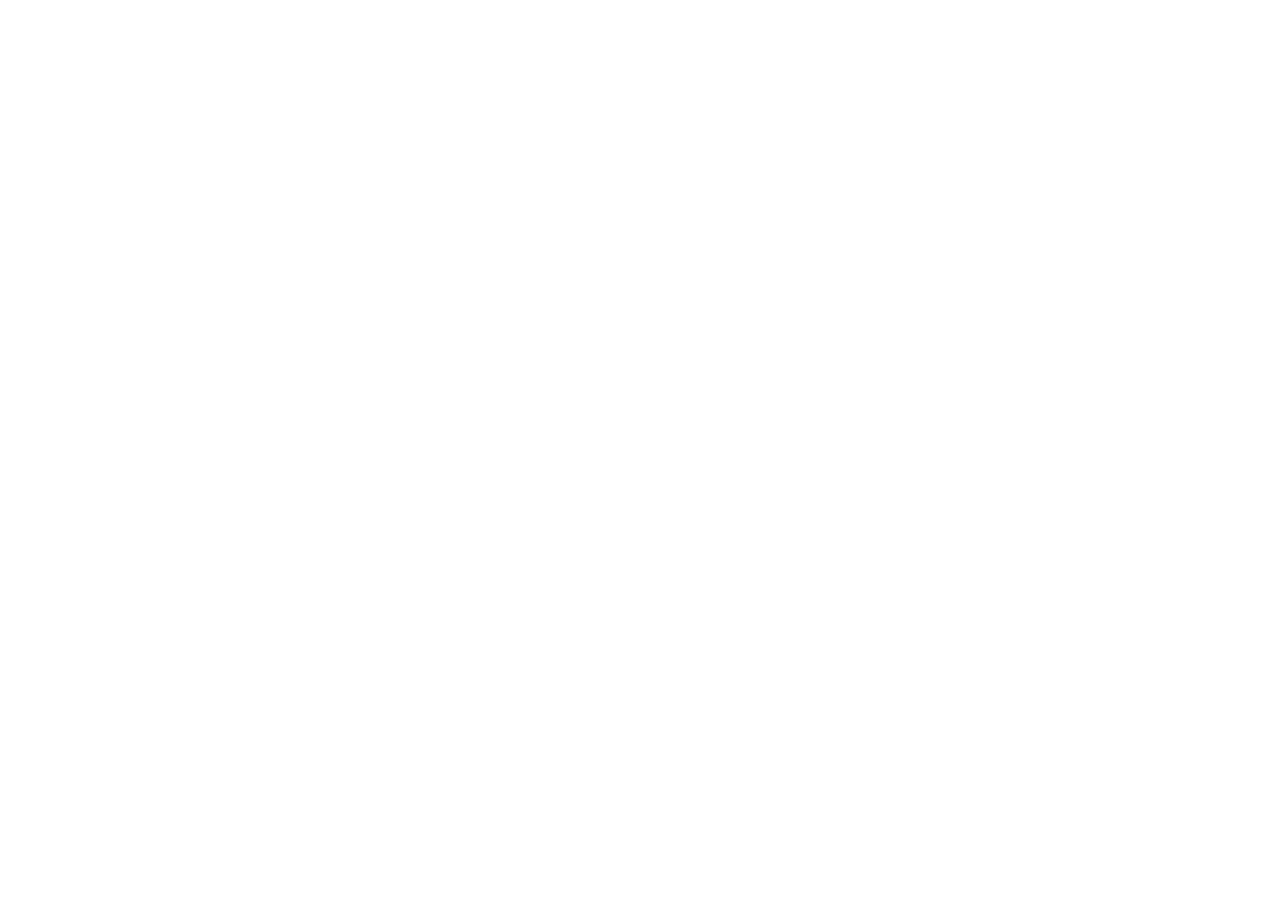
==== Project-2_Multiplication_app/index.html @ 397ef1fb "Project-2 initial commit" ====
<!DOCTYPE html>
<html lang="en">
<head>
    <meta charset="UTF-8">
    <meta http-equiv="X-UA-Compatible" content="IE=edge">
    <meta name="viewport" content="width=device-width, initial-scale=1.0">
    <title>Document</title>
</head>
<body>
    
</body>
</html>
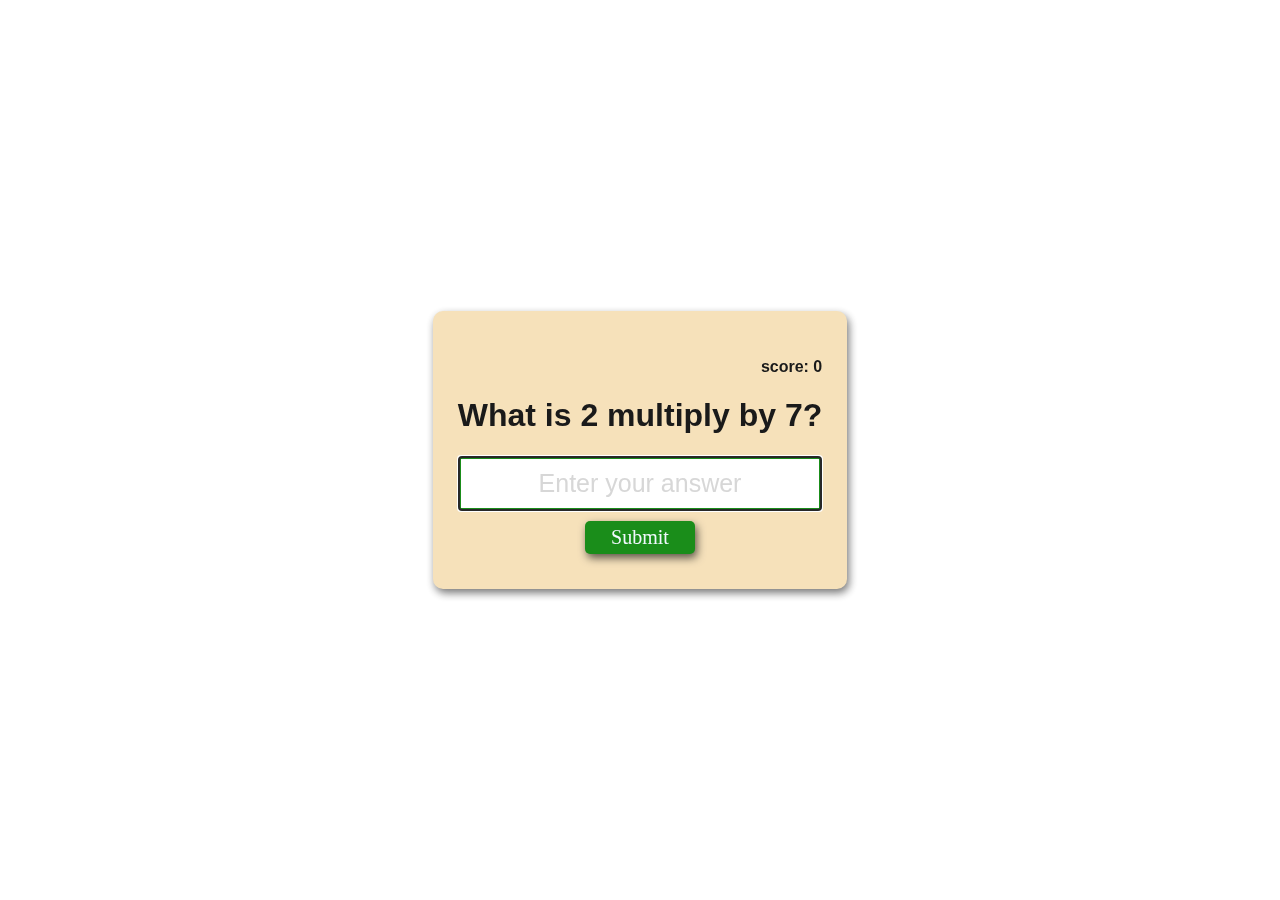
==== commit cf3a1c28: "Project-2" ====
--- a/Project-2_Multiplication_app/index.html
+++ b/Project-2_Multiplication_app/index.html
@@ -4,9 +4,16 @@
     <meta charset="UTF-8">
     <meta http-equiv="X-UA-Compatible" content="IE=edge">
     <meta name="viewport" content="width=device-width, initial-scale=1.0">
-    <title>Document</title>
+    <title>Multiplication App</title>
+    <link rel="stylesheet" href="style.css">
 </head>
 <body>
-    
+    <form class="form" id="form">
+        <h4 class="score" id="score">score: 0</h4>
+        <h1 id="question">What is 1 multiply by 2?</h1>
+        <input type="text" class="input" id="input" placeholder="Enter your answer" autofocus autocomplete="off">
+        <button type="submit" class="btn">Submit</button>     
+    </form>
+    <script src="index.js"></script>
 </body>
 </html>--- a/Project-2_Multiplication_app/style.css
+++ b/Project-2_Multiplication_app/style.css
@@ -0,0 +1,60 @@
+body{
+    margin: 0;
+    display: flex;
+    justify-content: center;
+    height: 100vh;
+    align-items: center;
+    text-align: center;
+    background: url("https://images.unsplash.com/photo-1497864149936-d3163f0c0f4b?ixlib=rb-1.2.1&ixid=MnwxMjA3fDB8MHxwaG90by1wYWdlfHx8fGVufDB8fHx8&auto=format&fit=crop&w=1169&q=80");
+    font-family: 'Gill Sans', 'Gill Sans MT', Calibri, 'Trebuchet MS', sans-serif;
+}
+
+.form{
+    background-color: wheat;
+    padding: 25px;
+    opacity: .9;
+    box-shadow: 2px 4px 8px rgba(0, 0, 0, .6);
+    border-radius: 10px;
+    margin: 10px;
+}
+
+.input{
+    display: block;
+    width: 100%;
+    /* margin-bottom: 5px; */
+    box-sizing: border-box;
+    font-size: 25px;
+    border: solid green;
+    text-align: center;
+    padding: 10px;
+    color: green;
+}
+
+.input::placeholder{
+    color: lightgrey;
+    font-family: Arial, Helvetica, sans-serif;
+}
+
+.btn{
+    background-color: green;
+    cursor: pointer;
+    border: none;
+    color: aliceblue;
+    width: 30%;
+    padding: 5px;
+    box-sizing: border-box;
+    font-size: 20px;
+    font-family: 'Times New Roman', Times, serif;
+    border-radius: 5px;
+    margin: 10px;
+    box-shadow: 2px 4px 8px rgba(0, 0, 0, .7);
+}
+
+.btn:hover{
+    filter: brightness(.8);
+}
+
+.score{
+    text-align: right;
+    
+}